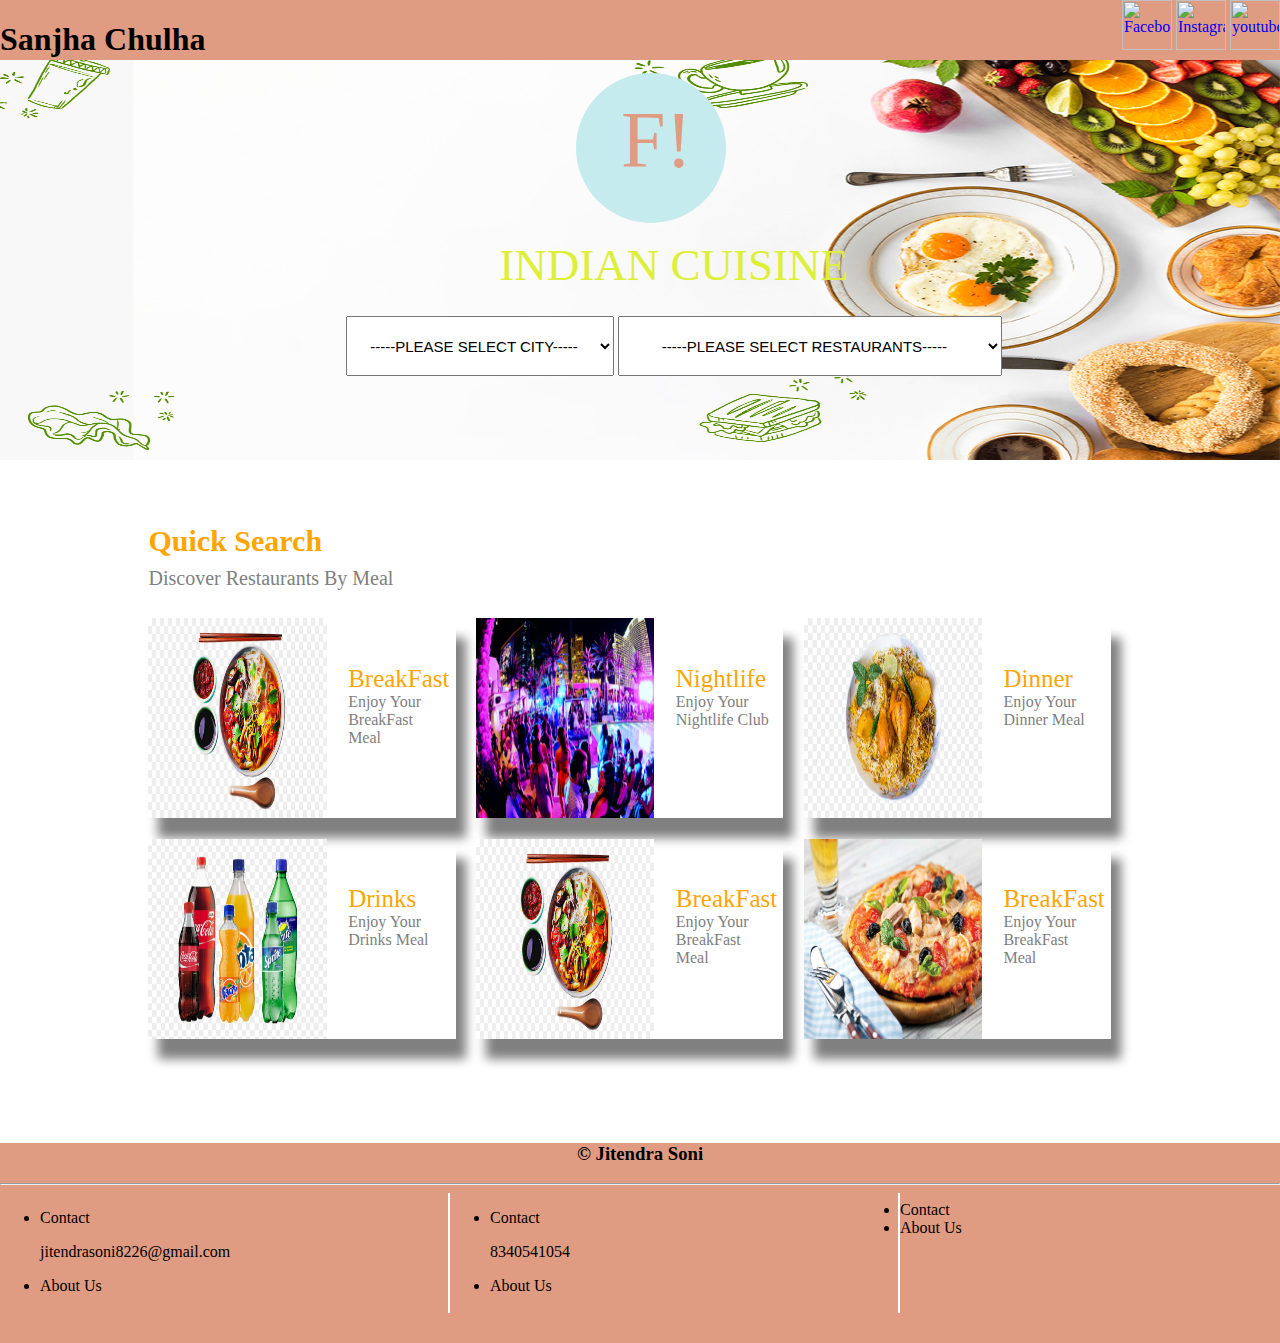
==== index.html @ 676ba7cd "first commit" ====
<html>
    <head>
        <link href="stylesheet.css" rel="stylesheet" type="text/css"/>
        <title>HOME-PAGE</title>
        <link href="https://i.ibb.co/d75rLSf/S-logo.jpg" rel="icon" />
    </head>
    <body>
        <div>
            <header>
                <div id="icon"> 
                    <h1>Sanjha Chulha </h1>
                   </div>
                   <div id="social">
                       <a href="https://www.facebook.com/profile.php?id=100009533768413" target="_blank">
                           <img src="https://i.ibb.co/dtzG625/facebook.png" alt="Facebook" class="slogo"/>
                       </a>
                       <a href="https://instagram.com/raazsoni1?utm_medium=copy_link" target="_blank">
                           <img src="https://i.ibb.co/19H5LvT/insta.png" alt="Instagram" class="slogo"/>
                       </a>
                       <a href="https://youtube.com/channel/UC-y73x9_n2zVEGIuvYgzpdw" target="_blank">
                           <img src="https://i.ibb.co/w07K2Vn/youtube1.png" alt="youtube" class="slogo"/>
                       </a>
                   </div>
            </header>
            <div id="search">
                <div id="logo">
                    <span>F!</span>
                </div>
                <div id="heading">
                    INDIAN CUISINE
                </div>
                <div class="dropdown">
                    <select>
                        <option>-----PLEASE SELECT CITY-----</option>
                        <option>Ranchi</option>
                        <option>Patna</option>
                        <option>Kolkata</option>
                    </select>
                    <select class="restlist">
                        <option>-----PLEASE SELECT RESTAURANTS-----</option>
                        <option>Ranchi</option>
                        <option>Patna</option>
                        <option>Kolkata</option>
                    </select>
                </div>
                
            </div>
            <div id="QuickSearch">
                <span id="QuickHeading">
                    Quick Search
                </span>
                <span id="QuickSubHeading">
                    Discover Restaurants By Meal
                </span>
                <div id="mainContainer">
                    <div class="tileContainer">
                        <div class="tileComponent1">
                            <img src="/Images/Pasta.jpg" alt="snacks"/>
                        </div>
                        <div class="tileComponent2">
                            <div class="componentHeading">
                                <a href="listing/listing.html">BreakFast</a>
                            </div>
                            <div class="componentSubHeading">
                                Enjoy Your BreakFast Meal
                            </div>
                        </div>
                    </div>
                    <div class="tileContainer">
                        <div class="tileComponent1">
                            <img src="/Images/Nightlife.png" alt="snacks"/>
                        </div>
                        <div class="tileComponent2">
                            <div class="componentHeading">
                                <a href="listing/listing.html">Nightlife</a>
                            </div>
                            <div class="componentSubHeading">
                                Enjoy Your Nightlife Club
                            </div>
                        </div>
                    </div>
                    <div class="tileContainer">
                        <div class="tileComponent1">
                            <img src="/Images/Biryani.png" alt="snacks"/>
                        </div>
                        <div class="tileComponent2">
                            <div class="componentHeading">
                                <a href="listing/listing.html">Dinner</a>
                            </div>
                            <div class="componentSubHeading">
                                Enjoy Your Dinner Meal
                            </div>
                        </div>
                    </div>
                    <div class="tileContainer">
                        <div class="tileComponent1">
                            <img src="/Images/cold drink.png" alt="snacks"/>
                        </div>
                        <div class="tileComponent2">
                            <div class="componentHeading">
                                <a href="listing/listing.html">Drinks</a>
                            </div>
                            <div class="componentSubHeading">
                                Enjoy Your Drinks Meal
                            </div>
                        </div>
                    </div>
                    <div class="tileContainer">
                        <div class="tileComponent1">
                            <img src="/Images/Pasta.jpg" alt="snacks"/>
                        </div>
                        <div class="tileComponent2">
                            <div class="componentHeading">
                                <a href="listing/listing.html">BreakFast</a>
                            </div>
                            <div class="componentSubHeading">
                                Enjoy Your BreakFast Meal
                            </div>
                        </div>
                    </div>
                    <div class="tileContainer">
                        <div class="tileComponent1">
                            <img src="/Images/Pizza.jpg" alt="snacks"/>
                        </div>
                        <div class="tileComponent2">
                            <div class="componentHeading">
                                <a href="listing/listing.html">BreakFast</a>
                            </div>
                            <div class="componentSubHeading">
                                Enjoy Your BreakFast Meal
                            </div>
                        </div>
                    </div>
                </div>
            </div>
            <footer>
                <center>
                    <h3>&copy; Jitendra Soni </h3>
                </center>
                <hr/>
                <div class="foot1">
                    <ul>
                        <li>Contact</li>
                        <p>jitendrasoni8226@gmail.com</p>
                        <li>About Us</li>
                    </ul>
                </div>
                <div class="foot1">
                    <ul>
                        <li>Contact</li>
                        <p>8340541054</p>
                        <li>About Us</li>
                    </ul>
                </div>
                
                    <ul>
                        <li>Contact</li>
                        <li>About Us</li>
                    </ul>
                
            </footer>
        </div>
    </body>
</html>
---- stylesheet.css ----
body{
     margin: auto;
 }
 /* Header Start */
 header{
     height:60px;
     background-color:#e09c83
 }
 
 #icon{
     float:left
 }
 
 #social{
     float:right
 }
 
 .slogo{
     height: 50px;
     width: 50px;
 }
 
 /* Search Start */
 #search{
     height:400px;
     background-image: url('/Images/food\ template.jpg');
     background-repeat: no-repeat;
     /* background-size: cover; */
     background-size: 100% 400px;
 }
 
 #logo{
     height:150px;
     width:150px;
     background-color: rgb(198, 235, 238);
     border-radius: 50%;
     margin-left:45%;
     margin-top:1%;
     position: absolute;
     font-size:80px;
     color:#e09c83
 }
 
 #logo > span{
     margin-left: 30%;
     margin-top:15%;
     position: absolute;
 }
 
 #heading{
     margin-left: 39%;
     margin-top:14%;
     position: absolute;
     color:rgb(221, 240, 57);
     font-size:45px;
 }
 
 .dropdown{
     height:60px;
     width:60%;
     margin-left:27%;
     margin-top:20%;
     position: absolute;
 }
 
 select{
     height:60px;
     width:35%;
     font-size:15px;
     text-align:center;
 }
 
 .restlist{
     width:50%  
 }
 a{
     text-decoration:none
 }
 
 
 /* QuickSearch Start */
 #QuickSearch{
     height:600px;
     width:80%;
     margin-left: 10%;
     margin-top:5%;
 }
 #QuickHeading{
     color:orange;
     font-size:30px;
     font-family: Georgia, 'Times New Roman', Times, serif;
     font-weight:bold;
     display:block;
     margin-left: 2%;
 }
 
 #QuickSubHeading{
     line-height: 2;
     color:gray;
     font-size:20px;
     margin-left: 2%;
 }
 
 .tileContainer{
     height:200px;
     width:30%;
     float: left;
     margin-top: 2%;
     margin-left: 2%;
     box-shadow: 10px 20px 10px gray;
 }
 .tileComponent1{
     width:58%;
     float: left;
     height:200px;
 }
 .tileComponent1 > img{
     height:200px;
     width:100%;
 }
 .tileComponent2{
     width:32%;
     float: left;
     height:100px;
     margin-left: 7%;
     margin-top: 15%;
 }
 .componentHeading{
     font-size: 25px;
     color:orange;
 }
 
 .componentHeading > a{
     color:orange;
 }
 .componentSubHeading{
     color:gray;
 }
 /* footer Start */
 footer{
     height:200px;
     background-color:#e09c83
 }
 
 .foot1{
     width:35%;
     height:120px;
     float: left;
     border-right:2px solid white
 }
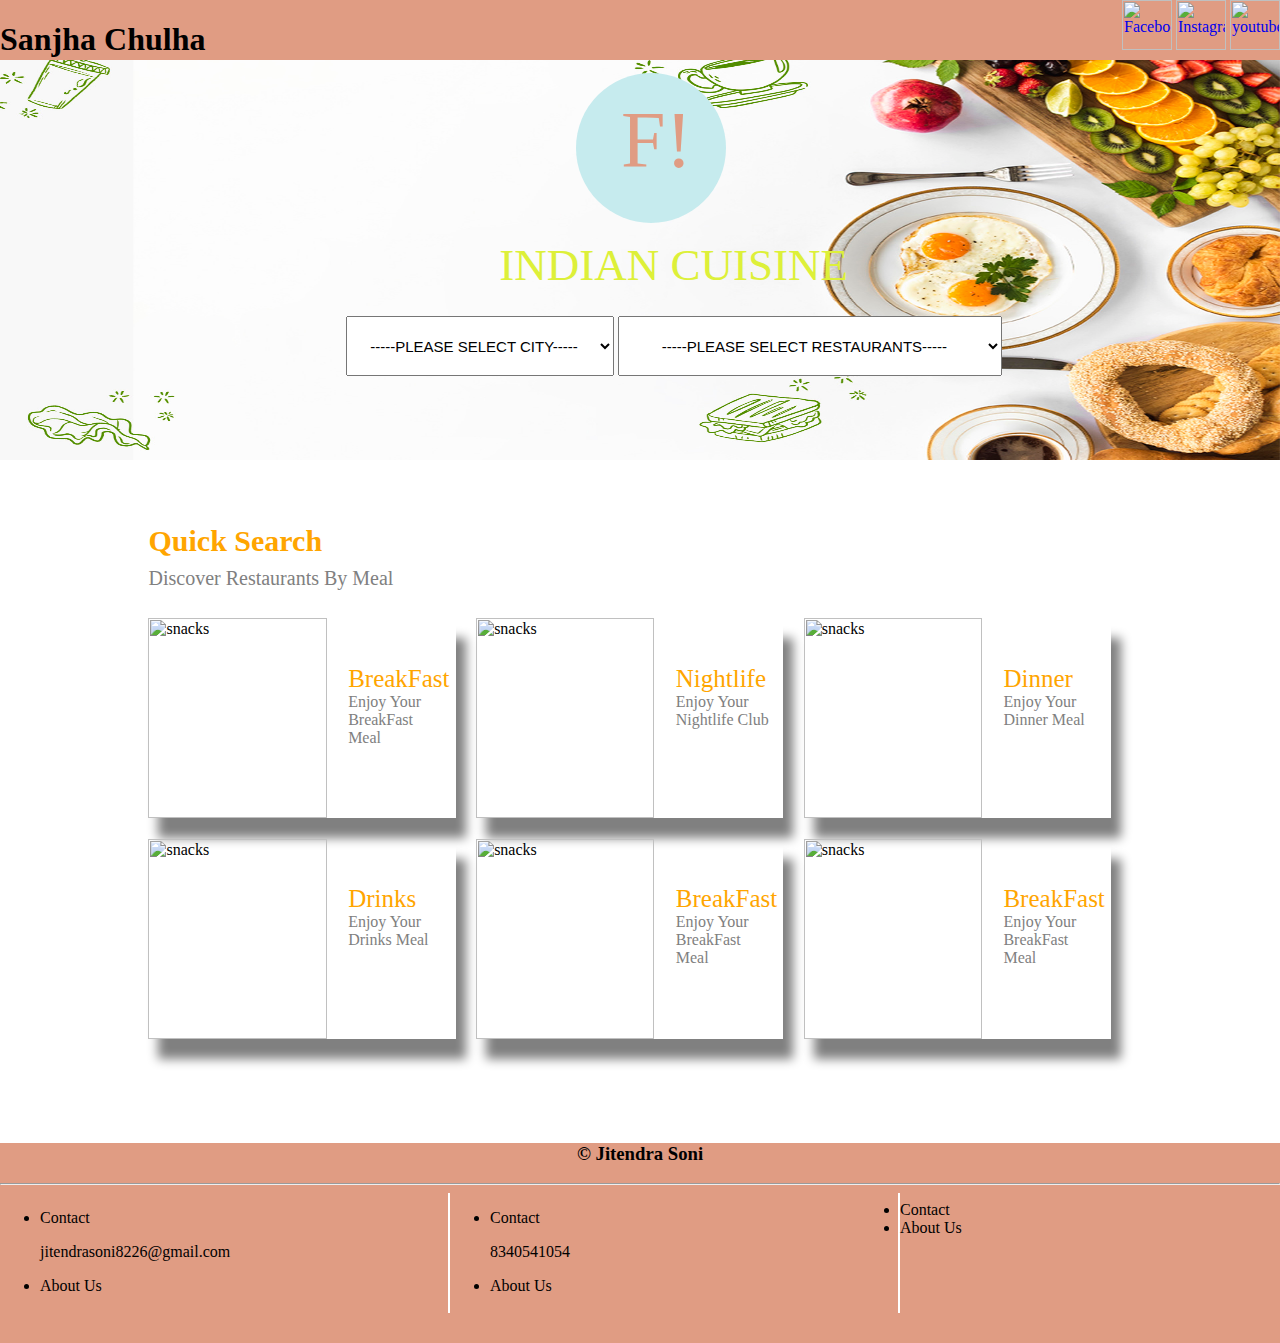
==== commit 2fa8dfb6: "mode" ====
--- a/index.html
+++ b/index.html
@@ -55,7 +55,7 @@
                 <div id="mainContainer">
                     <div class="tileContainer">
                         <div class="tileComponent1">
-                            <img src="/Images/Pasta.jpg" alt="snacks"/>
+                            <img src="https://i.ibb.co/nfNmVR5/Pasta.jpg" alt="snacks"/>
                         </div>
                         <div class="tileComponent2">
                             <div class="componentHeading">
@@ -68,7 +68,7 @@
                     </div>
                     <div class="tileContainer">
                         <div class="tileComponent1">
-                            <img src="/Images/Nightlife.png" alt="snacks"/>
+                            <img src="https://i.ibb.co/BgC4YNN/Nightlife.png" alt="snacks"/>
                         </div>
                         <div class="tileComponent2">
                             <div class="componentHeading">
@@ -81,7 +81,7 @@
                     </div>
                     <div class="tileContainer">
                         <div class="tileComponent1">
-                            <img src="/Images/Biryani.png" alt="snacks"/>
+                            <img src="https://i.ibb.co/3N50qhk/Biryani.jpg" alt="snacks"/>
                         </div>
                         <div class="tileComponent2">
                             <div class="componentHeading">
@@ -94,7 +94,7 @@
                     </div>
                     <div class="tileContainer">
                         <div class="tileComponent1">
-                            <img src="/Images/cold drink.png" alt="snacks"/>
+                            <img src="https://i.ibb.co/5x0zVYy/cold-drink.jpg" alt="snacks"/>
                         </div>
                         <div class="tileComponent2">
                             <div class="componentHeading">
@@ -107,7 +107,7 @@
                     </div>
                     <div class="tileContainer">
                         <div class="tileComponent1">
-                            <img src="/Images/Pasta.jpg" alt="snacks"/>
+                            <img src="https://i.ibb.co/nfNmVR5/Pasta.jpg" alt="snacks"/>
                         </div>
                         <div class="tileComponent2">
                             <div class="componentHeading">
@@ -120,7 +120,7 @@
                     </div>
                     <div class="tileContainer">
                         <div class="tileComponent1">
-                            <img src="/Images/Pizza.jpg" alt="snacks"/>
+                            <img src="https://i.ibb.co/3N50qhk/Biryani.jpg" alt="snacks"/>
                         </div>
                         <div class="tileComponent2">
                             <div class="componentHeading">
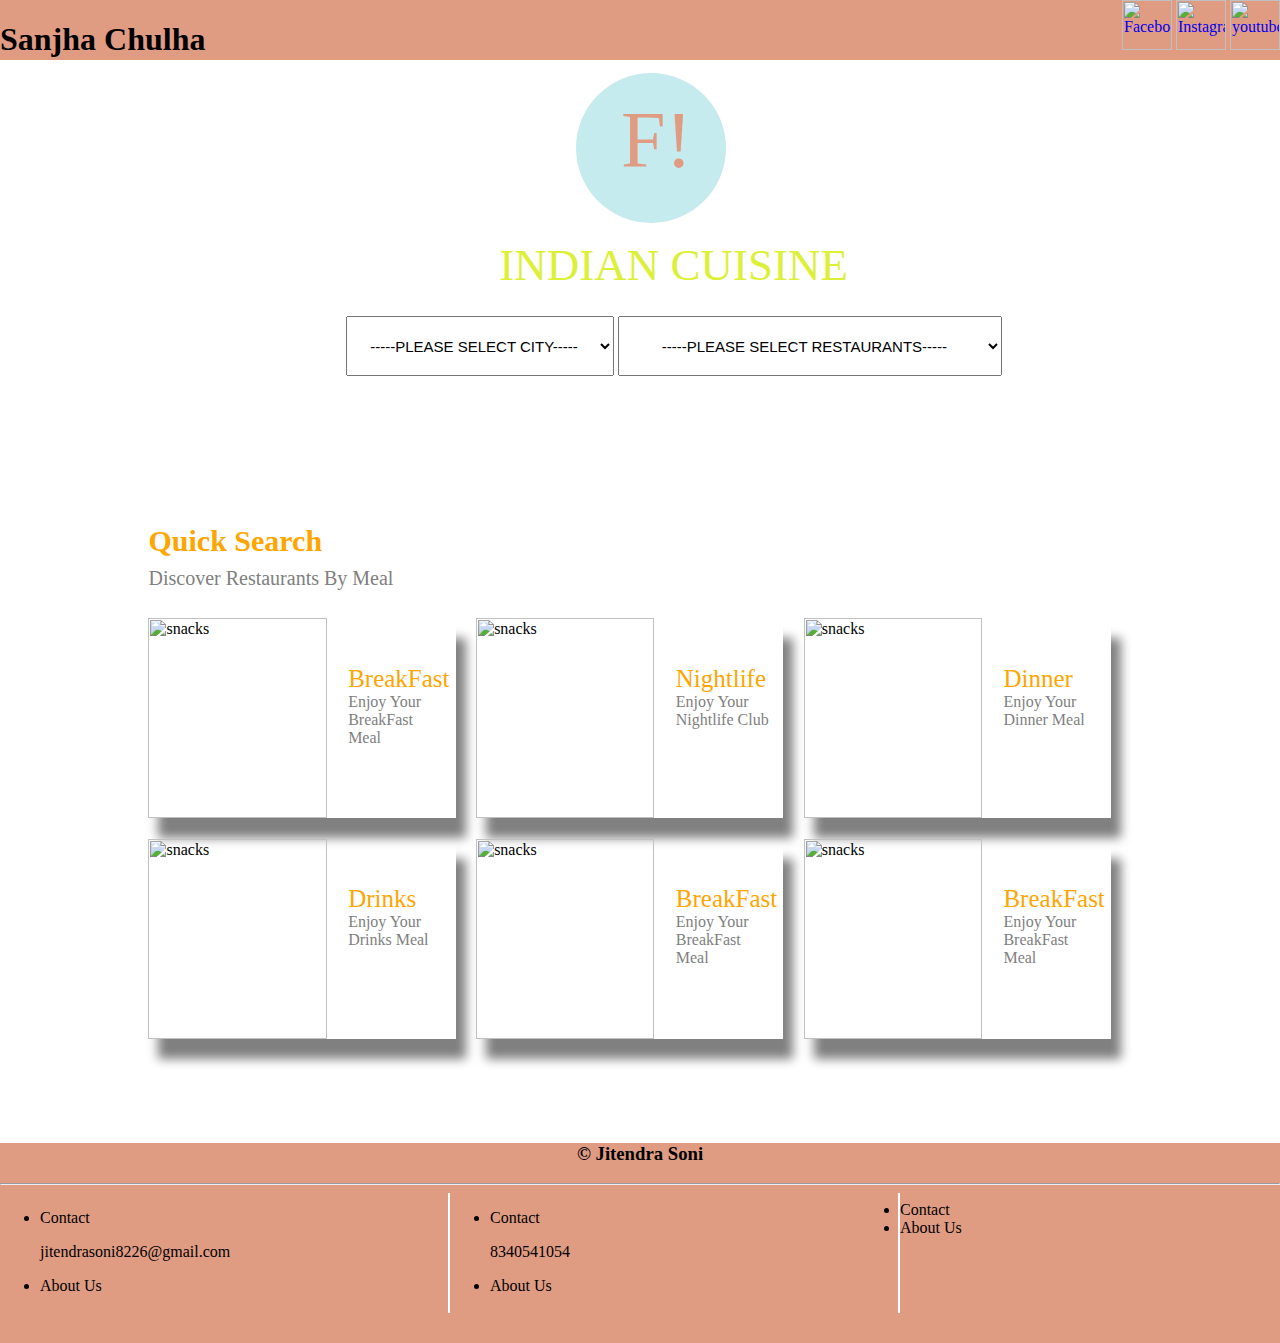
==== commit 435d29bd: "Index modified" ====
--- a/index.html
+++ b/index.html
@@ -38,9 +38,9 @@
                     </select>
                     <select class="restlist">
                         <option>-----PLEASE SELECT RESTAURANTS-----</option>
-                        <option>Ranchi</option>
-                        <option>Patna</option>
-                        <option>Kolkata</option>
+                        <option>Kaveri Restaurants</option>
+                        <option>Kalyani Restaurants</option>
+                        <option>Johar Restaurants</option>
                     </select>
                 </div>
                 
--- a/stylesheet.css
+++ b/stylesheet.css
@@ -23,7 +23,7 @@
  /* Search Start */
  #search{
      height:400px;
-     background-image: url('/Images/food\ template.jpg');
+     background-image: url('https://i.ibb.co/tHf5mcN/food-template.jpg');
      background-repeat: no-repeat;
      /* background-size: cover; */
      background-size: 100% 400px;
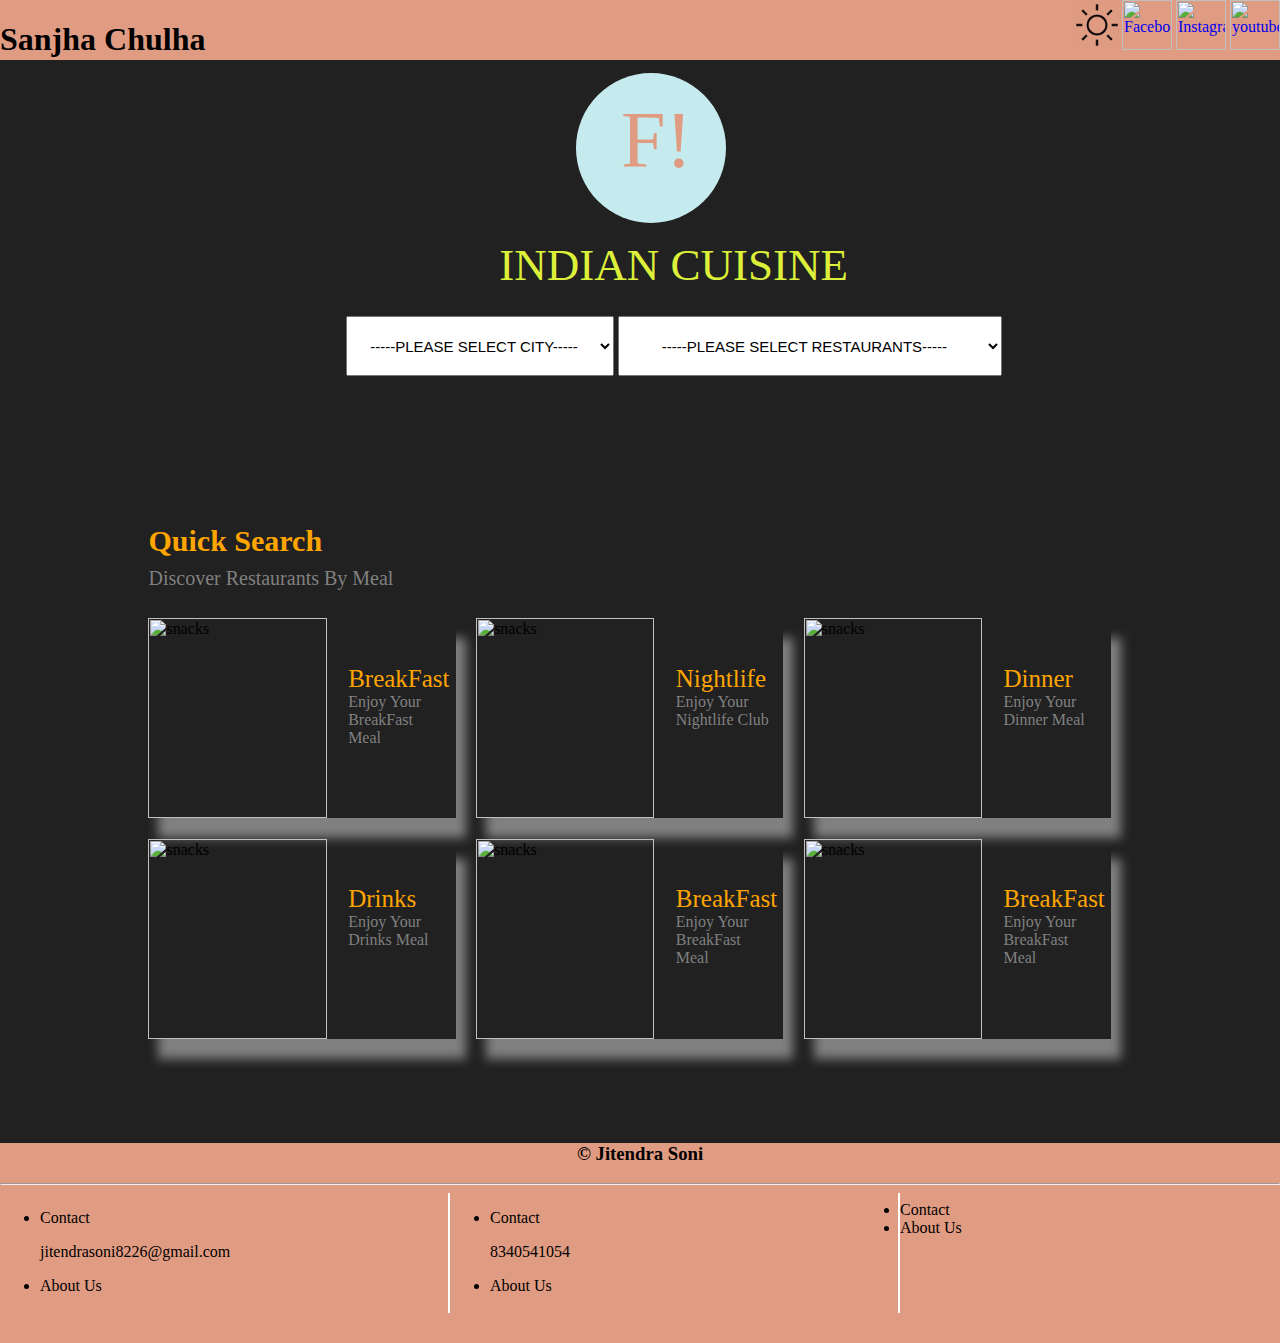
==== commit 77511ca0: "dark/light mode" ====
--- a/index.html
+++ b/index.html
@@ -20,6 +20,7 @@
                        <a href="https://youtube.com/channel/UC-y73x9_n2zVEGIuvYgzpdw" target="_blank">
                            <img src="https://i.ibb.co/w07K2Vn/youtube1.png" alt="youtube" class="slogo"/>
                        </a>
+                       <img src="/Images/brightness-light-up-day-mode.webp" id="icon" class="slogo"/>
                    </div>
             </header>
             <div id="search">
@@ -160,5 +161,17 @@
                 
             </footer>
         </div>
+        <script>
+            var icon = document.getElementById("icon");
+
+            icon.onclick = function(){
+                document.body.classList.toggle("dark theme");
+                if(document.body.classList.contains("dark-theme")){
+                    icon.src = ""
+                }else{
+                    
+                }
+            }
+        </script>
     </body>
 </html>--- a/stylesheet.css
+++ b/stylesheet.css
@@ -1,5 +1,6 @@
 body{
      margin: auto;
+     background-color: var(--secondary-color);
  }
  /* Header Start */
  header{
@@ -20,6 +21,14 @@
      width: 50px;
  }
  
+ #icon{
+     cursor: pointer;
+ }
+
+ :root{
+     --primary-color: #e7e2e2;
+     --secondary-color: #212121;
+ }
  /* Search Start */
  #search{
      height:400px;
